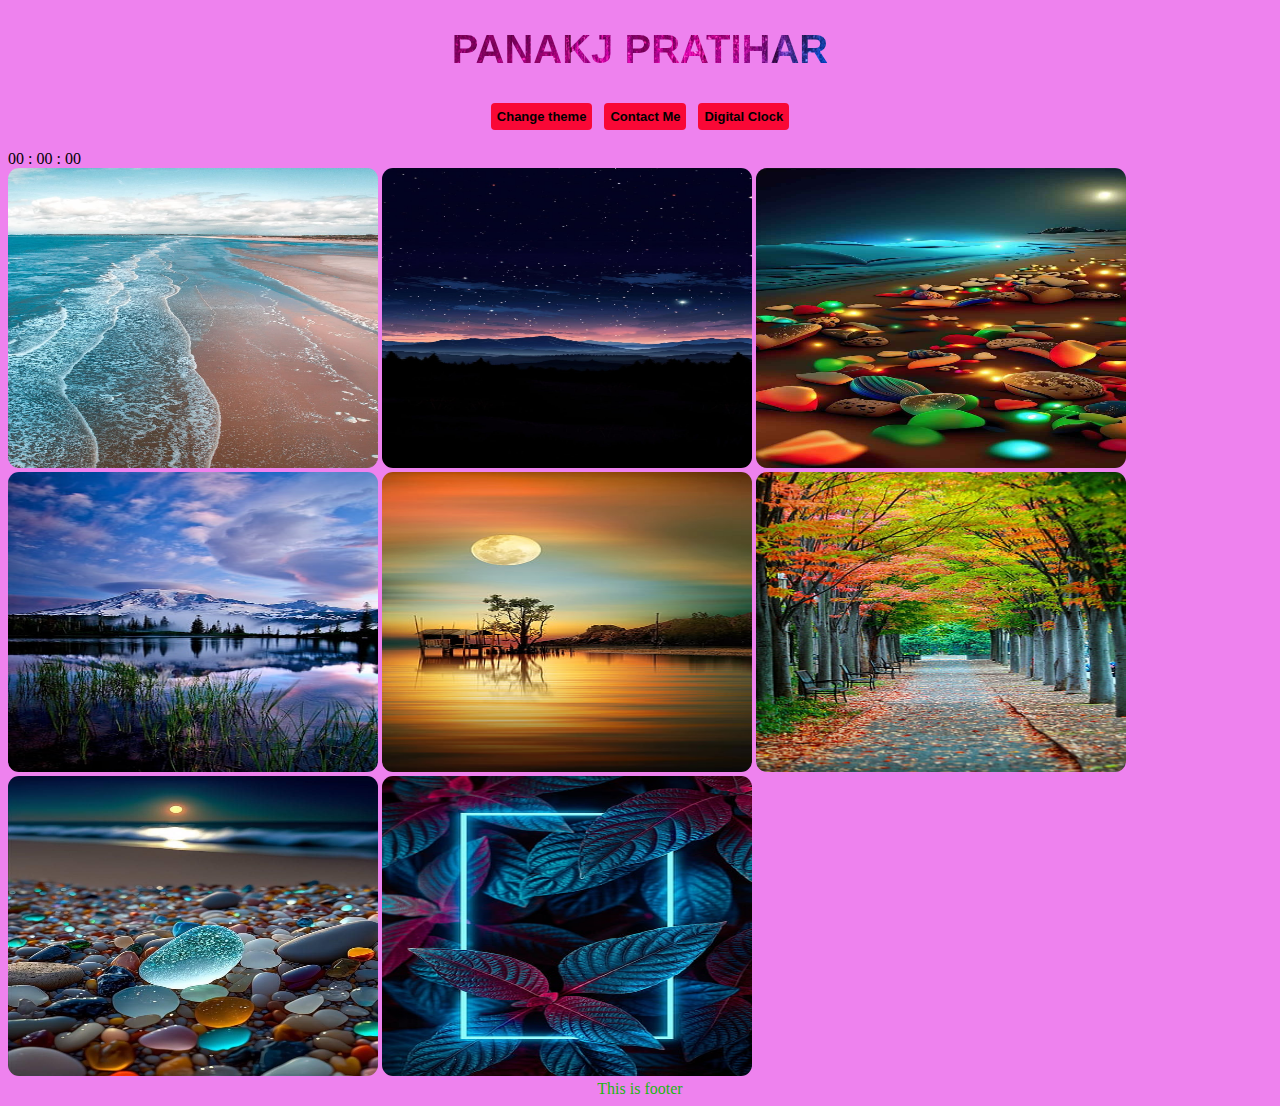
==== Index.html @ 36eb1d64 "Add files via upload" ====
<!DOCTYPE html>
<html lang="en">
<title>Webwiz</title>
<header>
    <h1 Align="center">PANAKJ PRATIHAR</h1>
    <nav class="navbar"></nav>
    <div class="container">
    <button  class="btn" onclick="alert('change theme successfully')">Change theme</button>
    <script src="java.js"></script>
    <button class="btn"><a href="2.html" target="_blank"> Contact Me</a></button>
    <button class="btn"><a href="clock.html" target="_blank"> Digital Clock</a></button>
    </div>
    <div class="hero">
        <div class="containor">
            <div class="clock">
                <span id="hrs">00</span>
                <span>:</span>
                <span id="min">00</span>
                <span>:</span>
                <span id="sec">00</span>
            </div>   
</header>
<head>
    <img src="./ph1.jpeg">
    <img src="./ph2.jpeg">
    <img src="./ph7.jpeg">
    <img src="./ph4.jpeg">
    <img src="./ph5.jpeg">
    <img src="./ph6.jpeg">
    <img src="./ph3.jpeg">
    <img src="./ph8.jpeg">
   <style>
    .btn{
        font-family: 'Segoe UI', Tahoma, Geneva, Verdana, sans-serif;
        font-weight: bold;
        background-color: #f90836;
        padding: 6px;
        border: none;
        cursor: pointer;
        font-size: 13px;
        border-radius: 4px;
        margin: 4px;
        margin-bottom:20px;
    }
    .btn:hover{
        color: darkgoldenrod;
        background-color: aqua;
        border: 2px solid black;
    }
    a{
        text-decoration: none;
        color: black;
    }
    a.hover{
        color: gold;
        background-color: rgb(246, 255, 0);
    }
    img{
        margin: auto;
        width: 370px;
        border-radius: 11px;
        display:ruby;
        height: 300px; 
    }
    body{
        background-color: black;
    }
    h1{
        border: 10px color(srgb red);
        text-decoration-color: red;
        color: rgb(0, 76, 255);
        font-family: Arial, Helvetica, sans-serif;
    }
    .container{
        text-align: center;
    }
    footer{
        color: rgb(26, 183, 17);
        text-align: center;
    }
    
h1 {
    font-size: 40px;
    font-weight: 800px;
    background-image: url(background\ image.jpg);
    background-clip: text;
    -webkit-background-clip: text;
    color: transparent;
}
   </style> 
</head>
<body>
    <script src="clock.js">
    </script>
    <footer>
        This is footer
    </footer>
    
</body>
</html>
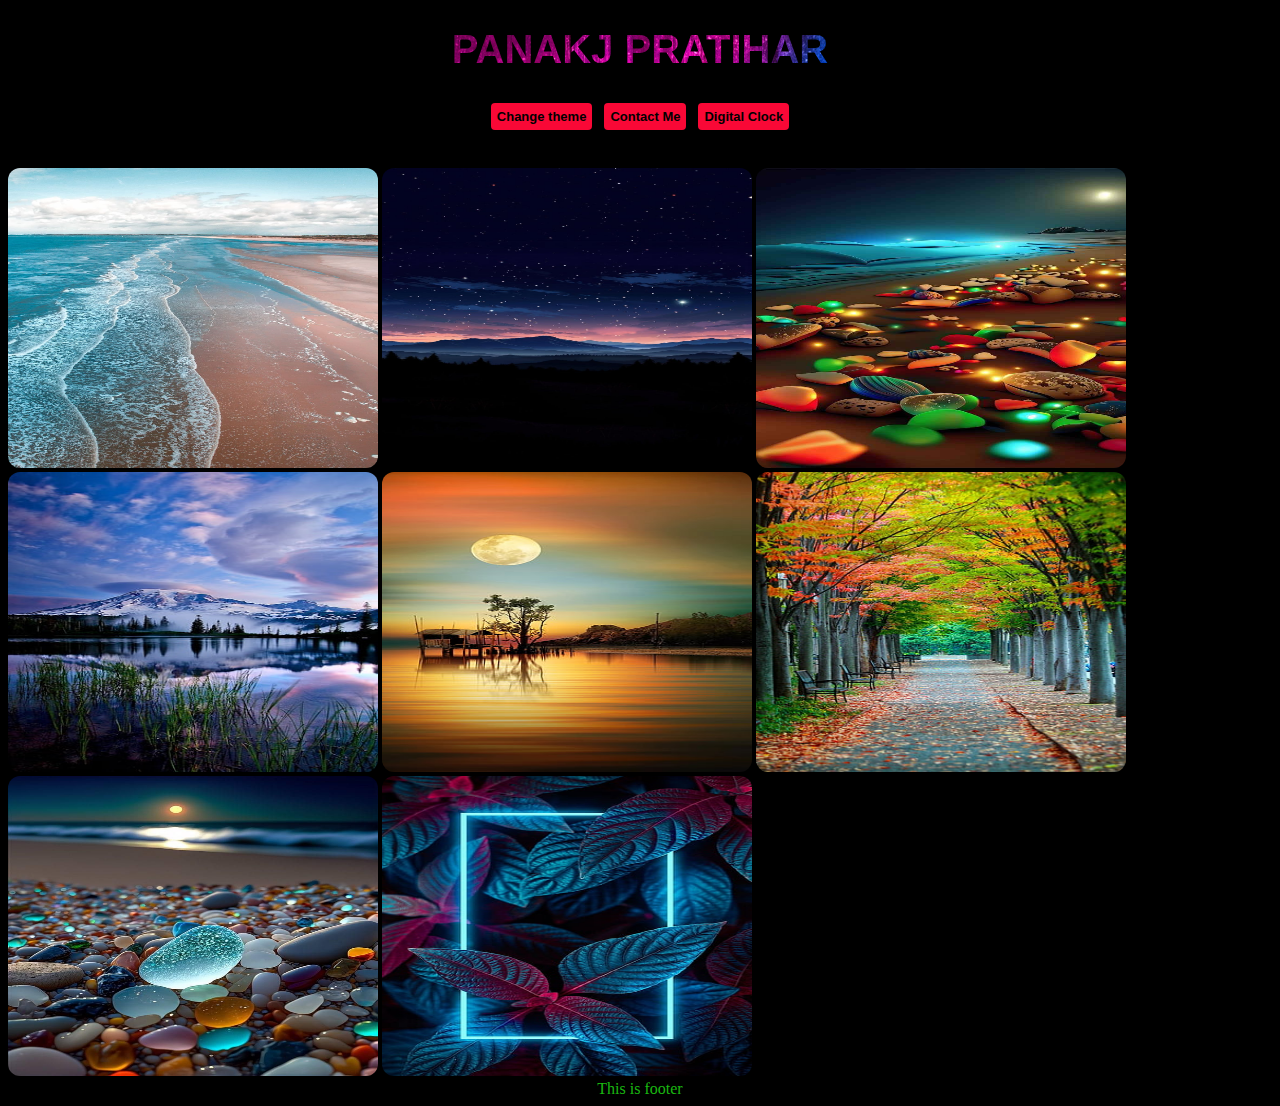
==== commit 0a8e5a4a: "first commit" ====
--- a/Index.html
+++ b/Index.html
@@ -58,7 +58,7 @@
     img{
         margin: auto;
         width: 370px;
-        border-radius: 11px;
+        border-radius: 12px;
         display:ruby;
         height: 300px; 
     }
